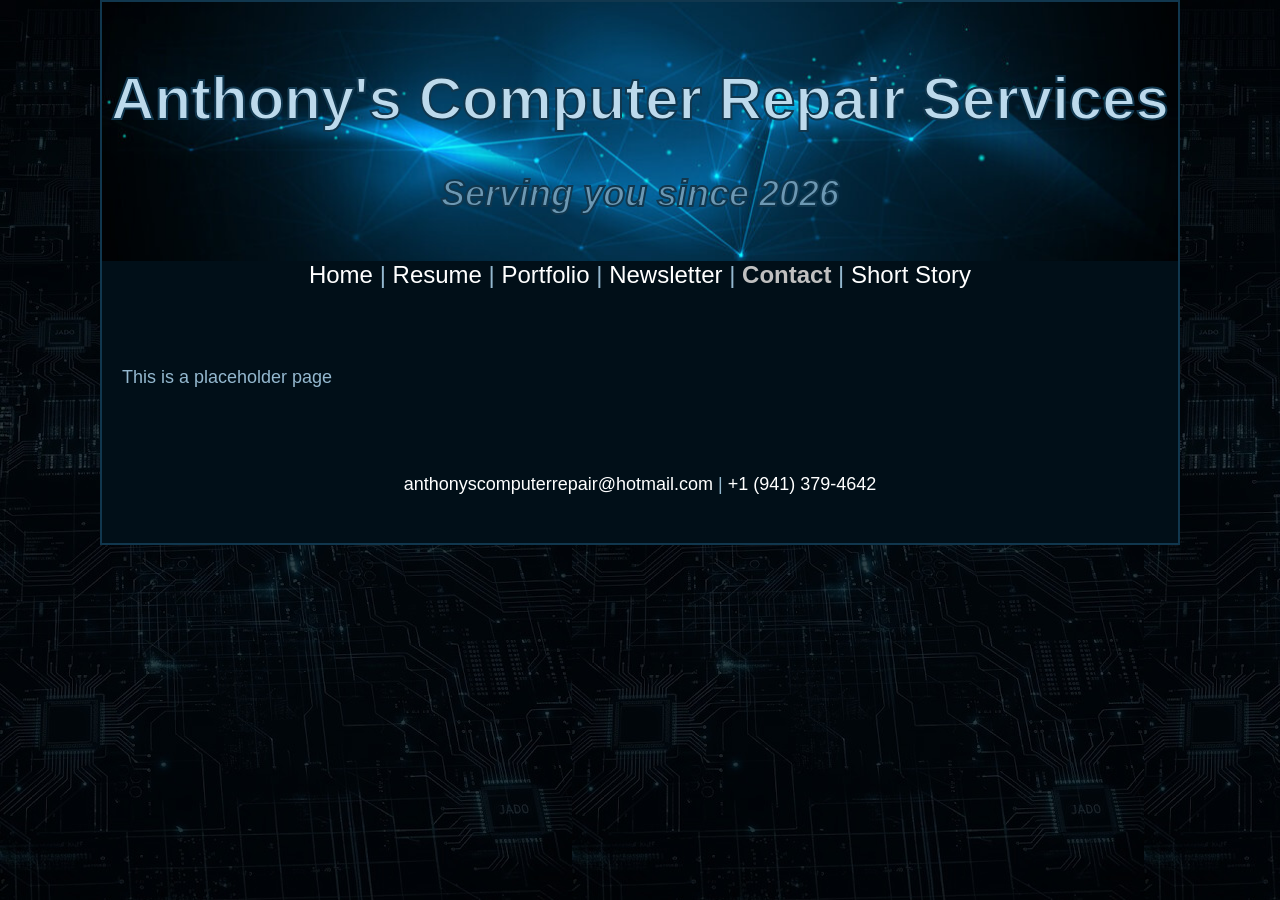
==== contact.html @ 50901dc3 "Week 5: Added stylesheet, extra pages, filled in resume page." ====
<!DOCTYPE html>
<html>
<head>
   <title>Anthony's Contact Information</title>

   <meta charset="utf-8">
   <meta name="author" content="Anthony">
   <meta name="description" content="This is Anthony Korzecki's CGS 2820 webpage. 
   This is a demonstration page detailing a startup computer repair business founded by Mr. Anthony.">
   <meta name="keywords" content="biography, Sarasota, Florida, Entrepreneur, Student, Local, Small Business">
   <meta name="viewport" content="width=device-width, initial-scale=1.0">

   <link href="anthonyscomputerrepair.css" rel="stylesheet" type="text/css">

   <link rel="shortcut icon" href="images/favicon.ico" type="image/x-icon">

</head>

<body>
   <div id="wrapper">

      <header id="top">
         <h1 class="title">
            Anthony's Computer Repair Services
         </h1>
         <h1 class="italicize">
            Serving you since 2026
         </h1>
      </header>

      <nav>
         <a href="index.html">Home</a> |
         <a href="resume.html">Resume</a> |
         <a href="portfolio.html">Portfolio</a> |
         <a href="newsletter.html">Newsletter</a> |
         <a href="contact.html"class=" selected">Contact</a> |
         <a href="pages/ShortStory.html">Short Story</a>
      </nav>

      <main>
         <p>
            This is a placeholder page
         </p>
      </main>

      <footer>
         <div id="social">
            <p>
               <a href="mailto:anthonyscomputerrepair@hotmail.com">anthonyscomputerrepair@hotmail.com</a> |
               <a href="tel:9413794642">+1 (941) 379-4642</a>
            </p>
         </div> <!-- close social -->
      </footer>

   </div> <!-- close wrapper -->
</body>
</html>
---- anthonyscomputerrepair.css ----
/* Box sizing reset requested by assignment */
* {
   box-sizing: border-box;
}

/* Tag & Element Selectors */
body {
   background-image: url('images/backgroundImage.jpg');
   max-width: 1080px;
   margin: auto;
   font-family: "Comic Sans MS", "Comic Sans", cursive, sans-serif;
}

header {
   padding-top: 2%;
   padding-bottom: 2%;
   background-image: url('images/techBanner.jpg');
   background-repeat: no-repeat;
   background-size: cover;
   background-position: center center;
   position: relative;
   -webkit-text-stroke: 2px #11374e;
}

nav {
   text-align: center;
   color: #94b8cf;
   font-size: 24px;
   margin: 0 0 40px 0;
}

main {
   padding: 20px;
}

footer {
   text-align: center;
   padding: 20px;
}

hr {
   width: 80%;
   border: 7px solid #11374e;
}

h1 {
   text-align: center;
   font-size: 36px;
   color: #6d98b3;
}

h2 {
   color: #2d96d8;
   text-align: center;
   font-size: 32px;
}

p {
   font-size: 18px;
   color: #94b8cf;
}

img {
   max-width: 250px;
   height: auto;
}

svg {
   display: block;
   margin-left: auto;
   margin-right: auto;
}

svg rect {
   fill: #2b93d3;
   stroke: rgb(255, 255, 255);
   stroke-width: 3;
   opacity: 0.5;
}

a {
   color: #ffffff;
   text-decoration: none;
}

/* Class Selectors */
.highlight {
   color: #58a8da;
   font-weight: bold;
}

.italicize {
   font-style: italic;
}

.title {
   color: #bddaec;
   font-size: 60px;
   font-weight: bold;
}

.bgcontrastfill {
   background-color: #3c88b8;
}

.smallimg {
   max-width: 100px;
}

/* ID Selectors */
#wrapper {
   border: 2px solid #11374e;
   background-color: #010f18;
}

#social {
   text-align: center;
   padding: 10px;
}

/* ==========================================================
   ADDITIONS REQUIRED FOR RUBRIC (Grading Criteria)
   ========================================================== */

/* Nav Hover and Selected States */
nav a:hover {
   color: #58a8da;
}

.selected {
   color: #C0C0C0;
   font-weight: bold;
}

/* 2-Column Resume Layout (aside & section) */
aside {
   width: 25%;
   float: left;
   box-sizing: border-box;
   padding: 14px;
   text-align: right;
}

section {
   width: 75%;
   float: left;
   box-sizing: border-box;
   padding: 14px;
}

/* Address & Abbr Tags Required for Resume */
address {
   font-style: normal;
   color: #bddaec;
   margin-bottom: 15px;
}

abbr {
   text-decoration: underline dotted;
   cursor: help;
   color: #58a8da;
}
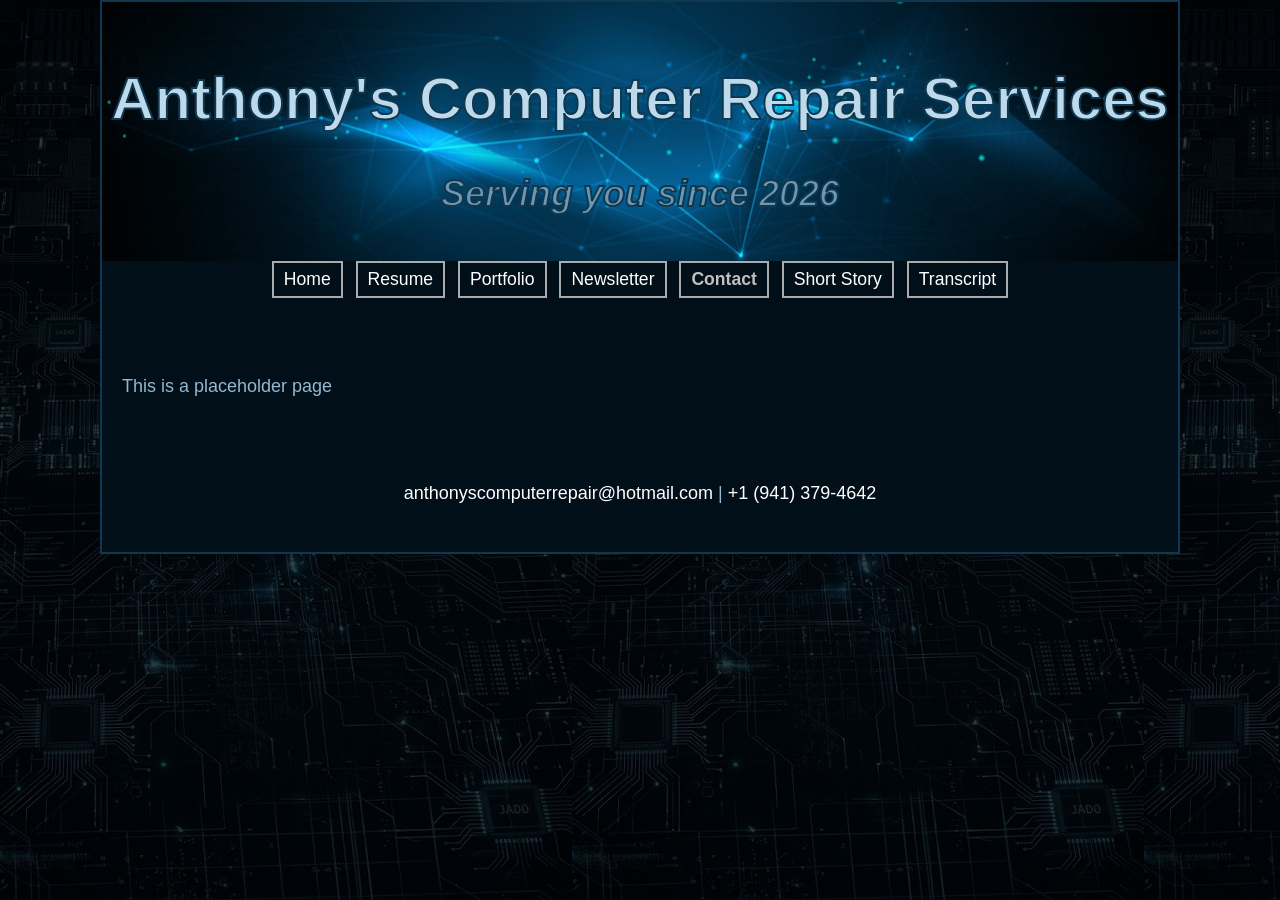
==== commit 3a94ae87: "Week 6: Added Transcript page and modified nav for all pages." ====
--- a/contact.html
+++ b/contact.html
@@ -29,12 +29,15 @@
       </header>
 
       <nav>
-         <a href="index.html">Home</a> |
-         <a href="resume.html">Resume</a> |
-         <a href="portfolio.html">Portfolio</a> |
-         <a href="newsletter.html">Newsletter</a> |
-         <a href="contact.html"class=" selected">Contact</a> |
-         <a href="pages/ShortStory.html">Short Story</a>
+         <ul>
+            <li><a href="index.html">Home</a></li>
+            <li><a href="resume.html">Resume</a></li>
+            <li><a href="portfolio.html">Portfolio</a></li>
+            <li><a href="newsletter.html">Newsletter</a></li>
+            <li><a href="contact.html" class="selected">Contact</a></li>
+            <li><a href="pages/ShortStory.html">Short Story</a></li>
+            <li><a href="transcript.html">Transcript</a></li>
+         </ul>
       </nav>
 
       <main>
--- a/anthonyscomputerrepair.css
+++ b/anthonyscomputerrepair.css
@@ -1,9 +1,7 @@
-/* Box sizing reset requested by assignment */
 * {
    box-sizing: border-box;
 }
 
-/* Tag & Element Selectors */
 body {
    background-image: url('images/backgroundImage.jpg');
    max-width: 1080px;
@@ -23,10 +21,35 @@
 }
 
 nav {
-   text-align: center;
-   color: #94b8cf;
-   font-size: 24px;
+   width: 100%;
+   text-align: center;
+   color: #94b8cf;
+   font-size: 1.1em;
    margin: 0 0 40px 0;
+}
+
+nav ul {
+   list-style: none;
+   margin: 0;
+   padding: 0;
+}
+
+nav li {
+   list-style: none;
+}
+
+nav a {
+   display: block;
+   width: 40%;
+   margin: 0 auto 8px auto;
+   color: #ffffff;
+   text-decoration: none;
+   border: 2px #AAA solid;
+   padding: 6px;
+}
+
+nav a:hover {
+   color: #58a8da;
 }
 
 main {
@@ -57,6 +80,30 @@
 
 p {
    font-size: 18px;
+   color: #94b8cf;
+}
+
+dt {
+   font-weight: bold;
+   color: #58a8da;
+   margin-top: 10px;
+}
+
+dd {
+   color: #94b8cf;
+   margin-left: 20px;
+}
+
+sub {
+   font-size: 0.8em;
+}
+
+sup {
+   font-size: 0.8em;
+}
+
+small {
+   font-size: 0.8em;
    color: #94b8cf;
 }
 
@@ -83,56 +130,6 @@
    text-decoration: none;
 }
 
-/* Class Selectors */
-.highlight {
-   color: #58a8da;
-   font-weight: bold;
-}
-
-.italicize {
-   font-style: italic;
-}
-
-.title {
-   color: #bddaec;
-   font-size: 60px;
-   font-weight: bold;
-}
-
-.bgcontrastfill {
-   background-color: #3c88b8;
-}
-
-.smallimg {
-   max-width: 100px;
-}
-
-/* ID Selectors */
-#wrapper {
-   border: 2px solid #11374e;
-   background-color: #010f18;
-}
-
-#social {
-   text-align: center;
-   padding: 10px;
-}
-
-/* ==========================================================
-   ADDITIONS REQUIRED FOR RUBRIC (Grading Criteria)
-   ========================================================== */
-
-/* Nav Hover and Selected States */
-nav a:hover {
-   color: #58a8da;
-}
-
-.selected {
-   color: #C0C0C0;
-   font-weight: bold;
-}
-
-/* 2-Column Resume Layout (aside & section) */
 aside {
    width: 25%;
    float: left;
@@ -148,7 +145,6 @@
    padding: 14px;
 }
 
-/* Address & Abbr Tags Required for Resume */
 address {
    font-style: normal;
    color: #bddaec;
@@ -160,3 +156,83 @@
    cursor: help;
    color: #58a8da;
 }
+
+.highlight {
+   color: #58a8da;
+   font-weight: bold;
+}
+
+.italicize {
+   font-style: italic;
+}
+
+.title {
+   color: #bddaec;
+   font-size: 60px;
+   font-weight: bold;
+}
+
+.bgcontrastfill {
+   background-color: #3c88b8;
+}
+
+.smallimg {
+   max-width: 100px;
+}
+
+.selected {
+   color: #C0C0C0;
+   font-weight: bold;
+}
+
+.course-list {
+   list-style: square;
+   color: #94b8cf;
+   padding-left: 40px;
+   line-height: 1.6em;
+}
+
+.recommendation-list {
+   list-style-image: url('images/bullet.png');
+   padding-left: 40px;
+   color: #94b8cf;
+   line-height: 1.6em;
+}
+
+.reference-list {
+   list-style-type: lower-roman;
+   padding-left: 40px;
+   color: #94b8cf;
+   line-height: 1.6em;
+}
+
+.special-char {
+   color: rgb(42, 119, 235);
+   font-weight: bold;
+   font-size: 1.3em;
+}
+
+#wrapper {
+   border: 2px solid #11374e;
+   background-color: #010f18;
+}
+
+#social {
+   text-align: center;
+   padding: 10px;
+}
+
+@media only screen and (min-width: 640px) {
+   nav a {
+      display: inline-block;
+      width: auto;
+      border: 2px #AAA solid;
+      padding: 6px 10px;
+      margin: 0;
+   }
+
+   nav li {
+      display: inline-block;
+      padding: 0 4px;
+   }
+}
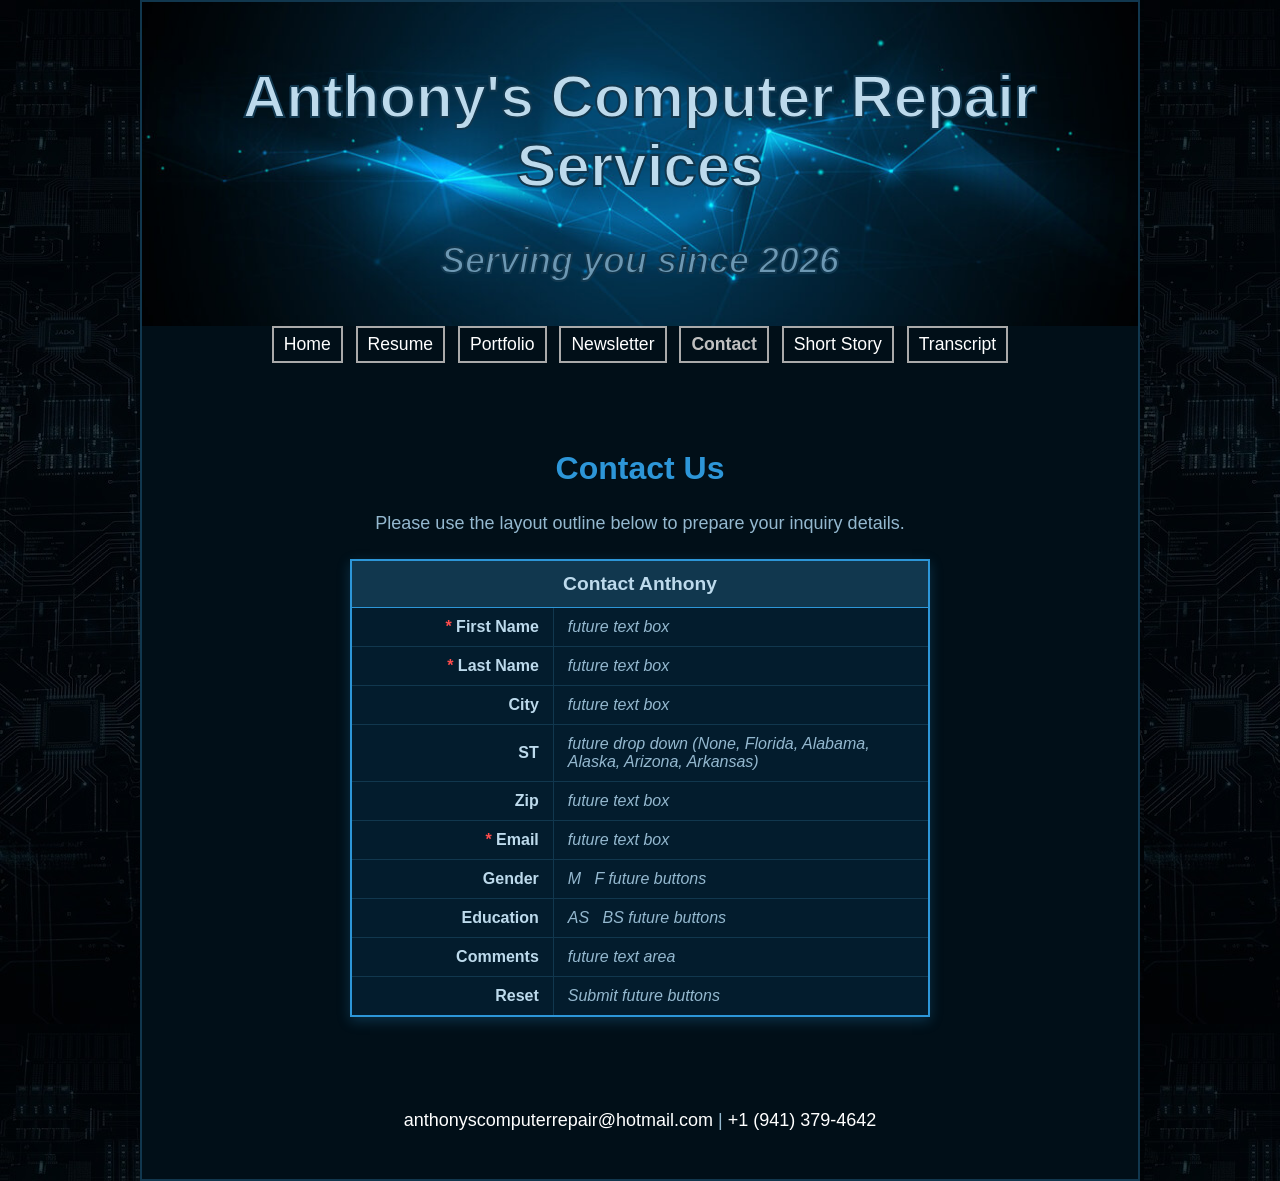
==== commit 1cc6042b: "Week 10: Refactored Stylesheet and added table to contact page" ====
--- a/contact.html
+++ b/contact.html
@@ -1,19 +1,16 @@
 <!DOCTYPE html>
-<html>
+<html lang="en">
 <head>
-   <title>Anthony's Contact Information</title>
+   <title>Contact - Anthony's Computer Repair Services</title>
 
    <meta charset="utf-8">
    <meta name="author" content="Anthony">
-   <meta name="description" content="This is Anthony Korzecki's CGS 2820 webpage. 
-   This is a demonstration page detailing a startup computer repair business founded by Mr. Anthony.">
-   <meta name="keywords" content="biography, Sarasota, Florida, Entrepreneur, Student, Local, Small Business">
+   <meta name="description" content="Contact Anthony's Computer Repair Services for hardware diagnostics, custom builds, and computer support inquiries in Sarasota, Florida.">
+   <meta name="keywords" content="contact, Sarasota, Florida, computer repair, technical support, hardware repair">
    <meta name="viewport" content="width=device-width, initial-scale=1.0">
 
    <link href="anthonyscomputerrepair.css" rel="stylesheet" type="text/css">
-
    <link rel="shortcut icon" href="images/favicon.ico" type="image/x-icon">
-
 </head>
 
 <body>
@@ -41,9 +38,76 @@
       </nav>
 
       <main>
-         <p>
-            This is a placeholder page
-         </p>
+         <h2>Contact Us</h2>
+         <p style="text-align: center;">Please use the layout outline below to prepare your inquiry details.</p>
+
+         <!-- 1 Table: 11 Rows x 2 Columns -->
+         <table>
+            <!-- Row 1: Merged Table Header -->
+            <tr>
+               <th colspan="2">Contact Anthony</th>
+            </tr>
+
+            <!-- Row 2: First Name (Required) -->
+            <tr>
+               <td class="col-label"><span class="required">*</span> First Name</td>
+               <td class="col-field">future text box</td>
+            </tr>
+
+            <!-- Row 3: Last Name (Required) -->
+            <tr>
+               <td class="col-label"><span class="required">*</span> Last Name</td>
+               <td class="col-field">future text box</td>
+            </tr>
+
+            <!-- Row 4: City -->
+            <tr>
+               <td class="col-label">City</td>
+               <td class="col-field">future text box</td>
+            </tr>
+
+            <!-- Row 5: State -->
+            <tr>
+               <td class="col-label">ST</td>
+               <td class="col-field">future drop down (None, Florida, Alabama, Alaska, Arizona, Arkansas)</td>
+            </tr>
+
+            <!-- Row 6: Zip Code -->
+            <tr>
+               <td class="col-label">Zip</td>
+               <td class="col-field">future text box</td>
+            </tr>
+
+            <!-- Row 7: Email (Required) -->
+            <tr>
+               <td class="col-label"><span class="required">*</span> Email</td>
+               <td class="col-field">future text box</td>
+            </tr>
+
+            <!-- Row 8: Gender -->
+            <tr>
+               <td class="col-label">Gender</td>
+               <td class="col-field">M &nbsp; F future buttons</td>
+            </tr>
+
+            <!-- Row 9: Education -->
+            <tr>
+               <td class="col-label">Education</td>
+               <td class="col-field">AS &nbsp; BS future buttons</td>
+            </tr>
+
+            <!-- Row 10: Comments -->
+            <tr>
+               <td class="col-label">Comments</td>
+               <td class="col-field">future text area</td>
+            </tr>
+
+            <!-- Row 11: Buttons -->
+            <tr>
+               <td class="col-label">Reset</td>
+               <td class="col-field">Submit future buttons</td>
+            </tr>
+         </table>
       </main>
 
       <footer>
--- a/anthonyscomputerrepair.css
+++ b/anthonyscomputerrepair.css
@@ -1,238 +1,386 @@
+/* Existing Tag Selectors */
 * {
-   box-sizing: border-box;
+    box-sizing: border-box;
 }
 
 body {
-   background-image: url('images/backgroundImage.jpg');
-   max-width: 1080px;
-   margin: auto;
-   font-family: "Comic Sans MS", "Comic Sans", cursive, sans-serif;
+    background-image: url('images/backgroundImage.jpg');
+    width: 1000px;
+    max-width: 1000px;
+    margin: auto;
+    font-family: "Comic Sans MS", "Comic Sans", cursive, sans-serif;
 }
 
 header {
-   padding-top: 2%;
-   padding-bottom: 2%;
-   background-image: url('images/techBanner.jpg');
-   background-repeat: no-repeat;
-   background-size: cover;
-   background-position: center center;
-   position: relative;
-   -webkit-text-stroke: 2px #11374e;
+    display: block;
+    padding-top: 2%;
+    padding-bottom: 2%;
+    background-image: url('images/techBanner.jpg');
+    background-repeat: no-repeat;
+    background-size: cover;
+    background-position: center center;
+    position: relative;
+    -webkit-text-stroke: 2px #11374e;
+}
+
+h1 {
+    text-align: center;
+    font-size: 36px;
+    color: #6d98b3;
+}
+
+h2 {
+    color: #2d96d8;
+    text-align: center;
+    font-size: 32px;
 }
 
 nav {
-   width: 100%;
-   text-align: center;
-   color: #94b8cf;
-   font-size: 1.1em;
-   margin: 0 0 40px 0;
+    display: block;
+    width: 100%;
+    text-align: center;
+    color: #94b8cf;
+    font-size: 1.1em;
+    margin: 0 0 40px 0;
 }
 
 nav ul {
-   list-style: none;
-   margin: 0;
-   padding: 0;
+    list-style: none;
+    margin: 0;
+    padding: 0;
 }
 
 nav li {
-   list-style: none;
+    list-style: none;
 }
 
 nav a {
-   display: block;
-   width: 40%;
-   margin: 0 auto 8px auto;
-   color: #ffffff;
-   text-decoration: none;
-   border: 2px #AAA solid;
-   padding: 6px;
+    display: block;
+    width: 40%;
+    margin: 0 auto 8px auto;
+    color: #ffffff;
+    text-decoration: none;
+    border: 2px #AAA solid;
+    padding: 6px;
 }
 
 nav a:hover {
-   color: #58a8da;
+    color: #58a8da;
+    background-color: #031c2d;
 }
 
 main {
-   padding: 20px;
+    display: block;
+    padding: 20px;
+}
+
+section {
+    display: block;
+    width: 75%;
+    float: left;
+    box-sizing: border-box;
+    padding: 14px;
+}
+
+article {
+    display: block;
+}
+
+aside {
+    display: block;
+    width: 25%;
+    float: left;
+    box-sizing: border-box;
+    padding: 14px;
+    text-align: right;
+}
+
+p {
+    font-size: 18px;
+    color: #94b8cf;
+}
+
+blockquote {
+    text-align: justify;
+    margin: 20px 40px;
+    line-height: 1.7em;
+    color: #bddaec;
+}
+
+blockquote:first-letter {
+    font-size: 2.2em;
+    font-weight: bold;
+    color: #58a8da;
+    float: left;
+    line-height: 0.9em;
+    margin-right: 6px;
+}
+
+hr {
+    width: 80%;
+    border: 4px solid #11374e;
+    border-radius: 6px;
+}
+
+a {
+    color: #ffffff;
+    text-decoration: none;
+}
+
+img {
+    max-width: 100%;
+    height: auto;
+    display: block;
+}
+
+dt {
+    font-weight: bold;
+    color: #58a8da;
+    margin-top: 10px;
+}
+
+dd {
+    color: #94b8cf;
+    margin-left: 20px;
+}
+
+sub, sup, small {
+    font-size: 0.8em;
+    color: #94b8cf;
+}
+
+address {
+    font-style: normal;
+    color: #bddaec;
+    margin-bottom: 15px;
+}
+
+abbr {
+    text-decoration: underline dotted;
+    cursor: help;
+    color: #58a8da;
+}
+
+figure {
+    display: inline-block;
+    vertical-align: top;
+    width: 320px;
+    margin: 15px 10px;
+    text-align: center;
+    background-color: #010f18;
+    border: 2px solid #11374e;
+    padding: 12px;
+    box-sizing: border-box;
+}
+
+figure img {
+    width: 100%;
+    height: 220px;
+    object-fit: cover;
+    border: 1px solid rgb(42, 119, 235);
+}
+
+figcaption {
+    margin-top: 10px;
+    color: #bddaec;
+    font-size: 0.95em;
+    line-height: 1.4em;
+}
+
+svg {
+    display: block;
+    margin-left: auto;
+    margin-right: auto;
+}
+
+svg rect {
+    fill: #2b93d3;
+    stroke: rgb(255, 255, 255);
+    stroke-width: 3;
+    opacity: 0.5;
+}
+
+table {
+    width: 100%;
+    max-width: 580px;
+    margin: 25px auto;
+    border: 2px solid #2d96d8;
+    border-collapse: collapse;
+    background-color: #031c2d;
+    box-shadow: 0px 4px 12px rgba(45, 150, 216, 0.25);
+}
+
+th {
+    background-color: #11374e;
+    color: #bddaec;
+    font-size: 1.2em;
+    padding: 12px;
+    text-align: center;
+    border: 1px solid #2d96d8;
+}
+
+tr {
+    border-bottom: 1px solid #11374e;
+}
+
+td {
+    padding: 10px 14px;
+    vertical-align: middle;
+    border: 1px solid #11374e;
+    color: #94b8cf;
 }
 
 footer {
-   text-align: center;
-   padding: 20px;
-}
-
-hr {
-   width: 80%;
-   border: 7px solid #11374e;
-}
-
-h1 {
-   text-align: center;
-   font-size: 36px;
-   color: #6d98b3;
-}
-
-h2 {
-   color: #2d96d8;
-   text-align: center;
-   font-size: 32px;
-}
-
-p {
-   font-size: 18px;
-   color: #94b8cf;
-}
-
-dt {
-   font-weight: bold;
-   color: #58a8da;
-   margin-top: 10px;
-}
-
-dd {
-   color: #94b8cf;
-   margin-left: 20px;
-}
-
-sub {
-   font-size: 0.8em;
-}
-
-sup {
-   font-size: 0.8em;
-}
-
-small {
-   font-size: 0.8em;
-   color: #94b8cf;
-}
-
-img {
-   max-width: 250px;
-   height: auto;
-}
-
-svg {
-   display: block;
-   margin-left: auto;
-   margin-right: auto;
-}
-
-svg rect {
-   fill: #2b93d3;
-   stroke: rgb(255, 255, 255);
-   stroke-width: 3;
-   opacity: 0.5;
-}
-
-a {
-   color: #ffffff;
-   text-decoration: none;
-}
-
-aside {
-   width: 25%;
-   float: left;
-   box-sizing: border-box;
-   padding: 14px;
-   text-align: right;
-}
-
-section {
-   width: 75%;
-   float: left;
-   box-sizing: border-box;
-   padding: 14px;
-}
-
-address {
-   font-style: normal;
-   color: #bddaec;
-   margin-bottom: 15px;
-}
-
-abbr {
-   text-decoration: underline dotted;
-   cursor: help;
-   color: #58a8da;
-}
-
+    display: block;
+    text-align: center;
+    padding: 20px;
+}
+
+/* ID Selectors */
+#wrapper {
+    border: 2px solid #11374e;
+    background-color: #010f18;
+}
+
+#figureContainer {
+    text-align: center;
+    width: 100%;
+    margin: 0 auto;
+    padding: 10px 0;
+}
+
+#social {
+    text-align: center;
+    padding: 10px;
+}
+
+/* Class Selectors */
 .highlight {
-   color: #58a8da;
-   font-weight: bold;
+    color: #58a8da;
+    font-weight: bold;
 }
 
 .italicize {
-   font-style: italic;
+    font-style: italic;
 }
 
 .title {
-   color: #bddaec;
-   font-size: 60px;
-   font-weight: bold;
+    color: #bddaec;
+    font-size: 60px;
+    font-weight: bold;
 }
 
 .bgcontrastfill {
-   background-color: #3c88b8;
+    background-color: #3c88b8;
 }
 
 .smallimg {
-   max-width: 100px;
+    max-width: 100px;
 }
 
 .selected {
-   color: #C0C0C0;
-   font-weight: bold;
+    color: #C0C0C0;
+    font-weight: bold;
+}
+
+.box {
+    border: 2px solid #2d96d8;
+    background-color: #031c2d;
+    padding: 15px;
+    margin: 20px auto;
+    width: 90%;
+    box-shadow: 0px 4px 12px rgba(45, 150, 216, 0.35);
+}
+
+.infobar {
+    background-color: #11374e;
+    color: #ffffff;
+    text-align: center;
+    padding: 8px;
+    margin: 25px 0 15px 0;
+    letter-spacing: 1px;
+}
+
+.byline {
+    text-align: center;
+    font-style: italic;
+    color: #58a8da;
+    font-size: 1.1em;
+    margin-bottom: 8px;
+}
+
+.newsletter-list {
+    list-style-image: url('images/bullet.png');
+    padding-left: 50px;
+    color: #94b8cf;
+    line-height: 1.8em;
+    font-size: 17px;
 }
 
 .course-list {
-   list-style: square;
-   color: #94b8cf;
-   padding-left: 40px;
-   line-height: 1.6em;
+    list-style: square;
+    color: #94b8cf;
+    padding-left: 40px;
+    line-height: 1.6em;
 }
 
 .recommendation-list {
-   list-style-image: url('images/bullet.png');
-   padding-left: 40px;
-   color: #94b8cf;
-   line-height: 1.6em;
+    list-style-image: url('images/bullet.png');
+    padding-left: 40px;
+    color: #94b8cf;
+    line-height: 1.6em;
 }
 
 .reference-list {
-   list-style-type: lower-roman;
-   padding-left: 40px;
-   color: #94b8cf;
-   line-height: 1.6em;
+    list-style-type: lower-roman;
+    padding-left: 40px;
+    color: #94b8cf;
+    line-height: 1.6em;
 }
 
 .special-char {
-   color: rgb(42, 119, 235);
-   font-weight: bold;
-   font-size: 1.3em;
-}
-
-#wrapper {
-   border: 2px solid #11374e;
-   background-color: #010f18;
-}
-
-#social {
-   text-align: center;
-   padding: 10px;
-}
-
+    color: rgb(42, 119, 235);
+    font-weight: bold;
+    font-size: 1.3em;
+}
+
+.badge {
+    max-width: 200px;
+    display: inline-block;
+    margin: 5px;
+}
+
+.col-label {
+    text-align: right;
+    width: 35%;
+    font-weight: bold;
+    color: #bddaec;
+}
+
+.col-field {
+    text-align: left;
+    width: 65%;
+    color: #94b8cf;
+    font-style: italic;
+}
+
+.required {
+    color: #ff4d4d;
+    font-weight: bold;
+}
+
+/* Media Queries */
 @media only screen and (min-width: 640px) {
-   nav a {
-      display: inline-block;
-      width: auto;
-      border: 2px #AAA solid;
-      padding: 6px 10px;
-      margin: 0;
-   }
-
-   nav li {
-      display: inline-block;
-      padding: 0 4px;
-   }
+    nav a {
+        display: inline-block;
+        width: auto;
+        border: 2px #AAA solid;
+        padding: 6px 10px;
+        margin: 0;
+    }
+
+    nav li {
+        display: inline-block;
+        padding: 0 4px;
+    }
 }
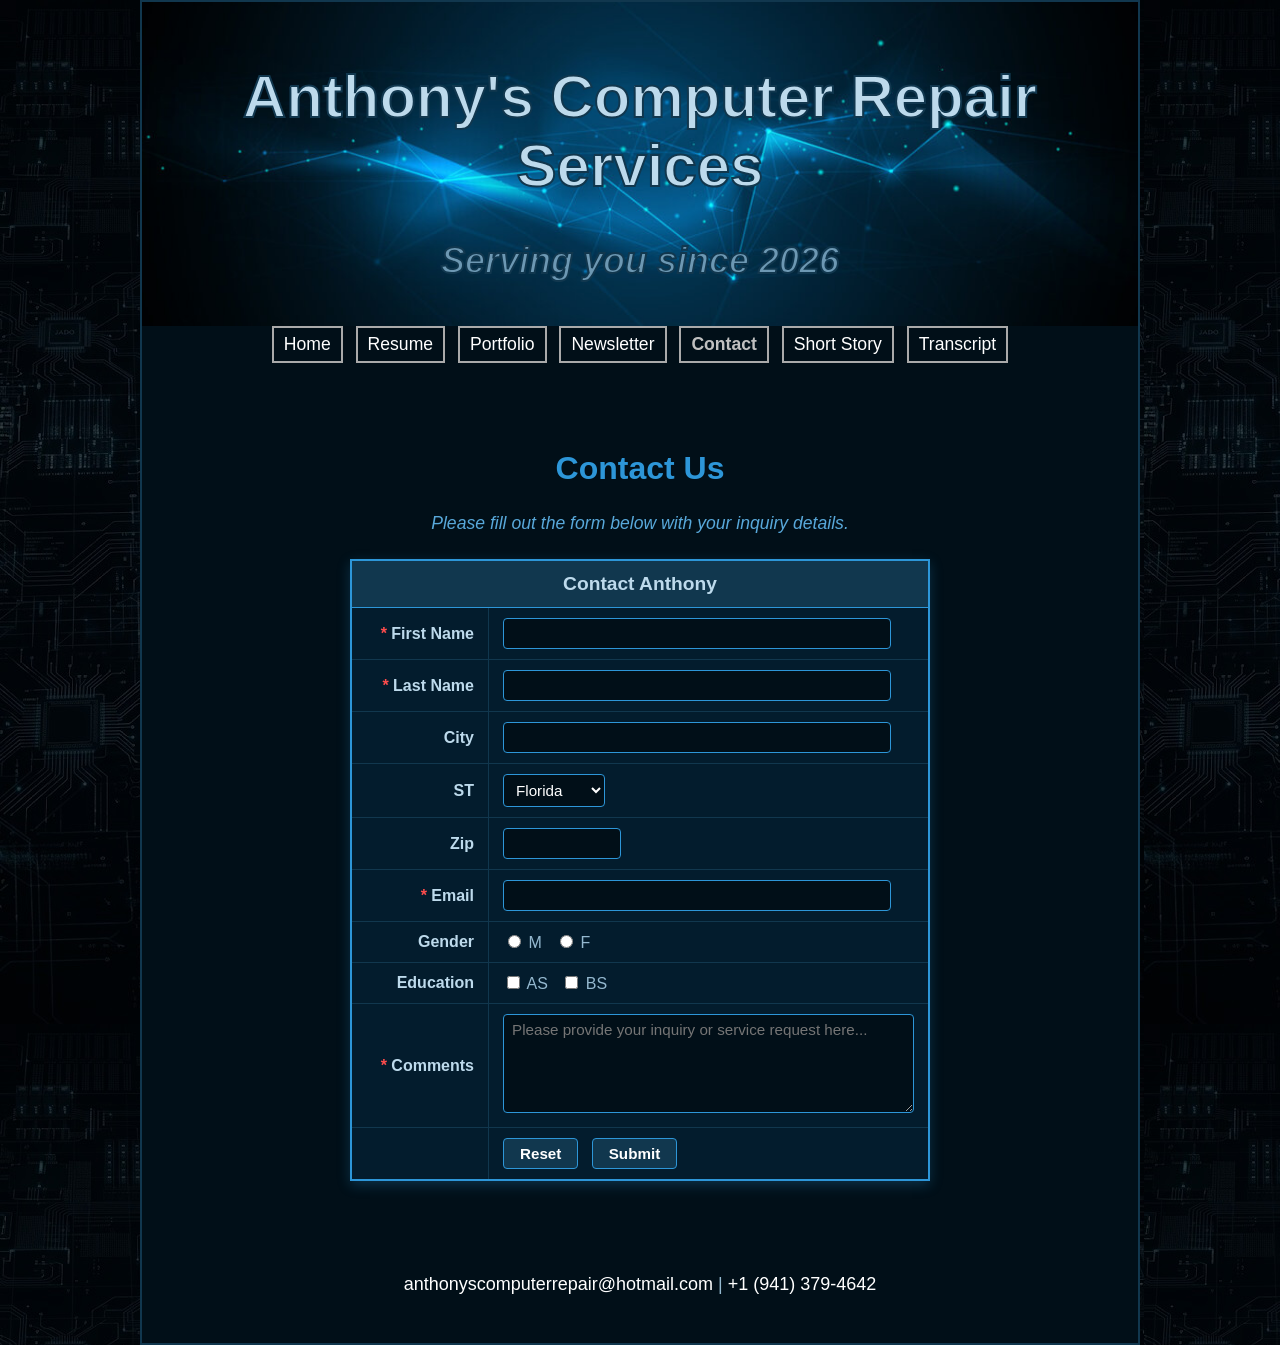
==== commit 1b7cb640: "Week 11: Finished Contact Form" ====
--- a/contact.html
+++ b/contact.html
@@ -39,75 +39,117 @@
 
       <main>
          <h2>Contact Us</h2>
-         <p style="text-align: center;">Please use the layout outline below to prepare your inquiry details.</p>
+         <p class="byline">Please fill out the form below with your inquiry details.</p>
 
-         <!-- 1 Table: 11 Rows x 2 Columns -->
-         <table>
-            <!-- Row 1: Merged Table Header -->
-            <tr>
-               <th colspan="2">Contact Anthony</th>
-            </tr>
+         <!-- Single Form Element enclosing the layout Table -->
+         <form name="contactForm" id="contactForm" action="https://api.web3forms.com/submit" method="POST">
 
-            <!-- Row 2: First Name (Required) -->
-            <tr>
-               <td class="col-label"><span class="required">*</span> First Name</td>
-               <td class="col-field">future text box</td>
-            </tr>
+            <input type="hidden" name="access_key" value="77596fff-ccec-4340-9bd5-12ba7e7df291">
+            <input type="hidden" name="subject" value="Anthony's Computer Repair Services Contact Submission">
+            <input type="hidden" name="redirect" value="https://cgs.desolationrow.site/contactSent.html">
 
-            <!-- Row 3: Last Name (Required) -->
-            <tr>
-               <td class="col-label"><span class="required">*</span> Last Name</td>
-               <td class="col-field">future text box</td>
-            </tr>
+            <!-- 1 Table: 11 Rows x 2 Columns -->
+            <table>
+               <!-- Row 1: Merged Table Header -->
+               <tr>
+                  <th colspan="2">Contact Anthony</th>
+               </tr>
 
-            <!-- Row 4: City -->
-            <tr>
-               <td class="col-label">City</td>
-               <td class="col-field">future text box</td>
-            </tr>
+               <!-- Row 2: First Name (Required) -->
+               <tr>
+                  <td class="col-label"><label for="FirstName"><span class="required">*</span> First Name</label></td>
+                  <td class="col-field">
+                     <input type="text" name="FirstName" id="FirstName" size="40" required>
+                  </td>
+               </tr>
 
-            <!-- Row 5: State -->
-            <tr>
-               <td class="col-label">ST</td>
-               <td class="col-field">future drop down (None, Florida, Alabama, Alaska, Arizona, Arkansas)</td>
-            </tr>
+               <!-- Row 3: Last Name (Required) -->
+               <tr>
+                  <td class="col-label"><label for="LastName"><span class="required">*</span> Last Name</label></td>
+                  <td class="col-field">
+                     <input type="text" name="LastName" id="LastName" size="40" required>
+                  </td>
+               </tr>
 
-            <!-- Row 6: Zip Code -->
-            <tr>
-               <td class="col-label">Zip</td>
-               <td class="col-field">future text box</td>
-            </tr>
+               <!-- Row 4: City -->
+               <tr>
+                  <td class="col-label"><label for="City">City</label></td>
+                  <td class="col-field">
+                     <input type="text" name="City" id="City" size="40">
+                  </td>
+               </tr>
 
-            <!-- Row 7: Email (Required) -->
-            <tr>
-               <td class="col-label"><span class="required">*</span> Email</td>
-               <td class="col-field">future text box</td>
-            </tr>
+               <!-- Row 5: State Dropdown (Default Florida) -->
+               <tr>
+                  <td class="col-label"><label for="State">ST</label></td>
+                  <td class="col-field">
+                     <select name="State" id="State">
+                        <option value="">None</option>
+                        <option value="FL" selected>Florida</option>
+                        <option value="AL">Alabama</option>
+                        <option value="AK">Alaska</option>
+                        <option value="AZ">Arizona</option>
+                        <option value="AR">Arkansas</option>
+                     </select>
+                  </td>
+               </tr>
 
-            <!-- Row 8: Gender -->
-            <tr>
-               <td class="col-label">Gender</td>
-               <td class="col-field">M &nbsp; F future buttons</td>
-            </tr>
+               <!-- Row 6: Zip Code -->
+               <tr>
+                  <td class="col-label"><label for="Zip">Zip</label></td>
+                  <td class="col-field">
+                     <input type="text" name="Zip" id="Zip" size="10" pattern="[0-9]{5}" title="Five digit zip code">
+                  </td>
+               </tr>
 
-            <!-- Row 9: Education -->
-            <tr>
-               <td class="col-label">Education</td>
-               <td class="col-field">AS &nbsp; BS future buttons</td>
-            </tr>
+               <!-- Row 7: Email (Required) -->
+               <tr>
+                  <td class="col-label"><label for="Email"><span class="required">*</span> Email</label></td>
+                  <td class="col-field">
+                     <input type="email" name="Email" id="Email" size="40" required>
+                  </td>
+               </tr>
 
-            <!-- Row 10: Comments -->
-            <tr>
-               <td class="col-label">Comments</td>
-               <td class="col-field">future text area</td>
-            </tr>
+               <!-- Row 8: Gender Radio Buttons -->
+               <tr>
+                  <td class="col-label">Gender</td>
+                  <td class="col-field">
+                     <input type="radio" name="Gender" id="GenderM" value="M">
+                     <label for="GenderM">M</label>&nbsp;&nbsp;
+                     <input type="radio" name="Gender" id="GenderF" value="F">
+                     <label for="GenderF">F</label>
+                  </td>
+               </tr>
 
-            <!-- Row 11: Buttons -->
-            <tr>
-               <td class="col-label">Reset</td>
-               <td class="col-field">Submit future buttons</td>
-            </tr>
-         </table>
+               <!-- Row 9: Education Checkboxes -->
+               <tr>
+                  <td class="col-label">Education</td>
+                  <td class="col-field">
+                     <input type="checkbox" name="EducationAS" id="EducationAS" value="AS">
+                     <label for="EducationAS">AS</label>&nbsp;&nbsp;
+                     <input type="checkbox" name="EducationBS" id="EducationBS" value="BS">
+                     <label for="EducationBS">BS</label>
+                  </td>
+               </tr>
+
+               <!-- Row 10: Comments (Required) -->
+               <tr>
+                  <td class="col-label"><label for="Comments"><span class="required">*</span> Comments</label></td>
+                  <td class="col-field">
+                     <textarea name="Comments" id="Comments" rows="5" cols="42" placeholder="Please provide your inquiry or service request here..." required></textarea>
+                  </td>
+               </tr>
+
+               <!-- Row 11: Action Buttons -->
+               <tr>
+                  <td class="col-label">&nbsp;</td>
+                  <td class="col-field">
+                     <input type="reset" value="Reset">&nbsp;&nbsp;
+                     <input type="submit" value="Submit">
+                  </td>
+               </tr>
+            </table>
+         </form>
       </main>
 
       <footer>
--- a/anthonyscomputerrepair.css
+++ b/anthonyscomputerrepair.css
@@ -1,386 +1,428 @@
 /* Existing Tag Selectors */
 * {
-    box-sizing: border-box;
+   box-sizing: border-box;
 }
 
 body {
-    background-image: url('images/backgroundImage.jpg');
-    width: 1000px;
-    max-width: 1000px;
-    margin: auto;
-    font-family: "Comic Sans MS", "Comic Sans", cursive, sans-serif;
+   background-image: url('images/backgroundImage.jpg');
+   width: 1000px;
+   max-width: 1000px;
+   margin: auto;
+   font-family: "Comic Sans MS", "Comic Sans", cursive, sans-serif;
 }
 
 header {
-    display: block;
-    padding-top: 2%;
-    padding-bottom: 2%;
-    background-image: url('images/techBanner.jpg');
-    background-repeat: no-repeat;
-    background-size: cover;
-    background-position: center center;
-    position: relative;
-    -webkit-text-stroke: 2px #11374e;
+   display: block;
+   padding-top: 2%;
+   padding-bottom: 2%;
+   background-image: url('images/techBanner.jpg');
+   background-repeat: no-repeat;
+   background-size: cover;
+   background-position: center center;
+   position: relative;
+   -webkit-text-stroke: 2px #11374e;
 }
 
 h1 {
-    text-align: center;
-    font-size: 36px;
-    color: #6d98b3;
+   text-align: center;
+   font-size: 36px;
+   color: #6d98b3;
 }
 
 h2 {
-    color: #2d96d8;
-    text-align: center;
-    font-size: 32px;
+   color: #2d96d8;
+   text-align: center;
+   font-size: 32px;
 }
 
 nav {
-    display: block;
-    width: 100%;
-    text-align: center;
-    color: #94b8cf;
-    font-size: 1.1em;
-    margin: 0 0 40px 0;
+   display: block;
+   width: 100%;
+   text-align: center;
+   color: #94b8cf;
+   font-size: 1.1em;
+   margin: 0 0 40px 0;
 }
 
 nav ul {
-    list-style: none;
-    margin: 0;
-    padding: 0;
+   list-style: none;
+   margin: 0;
+   padding: 0;
 }
 
 nav li {
-    list-style: none;
+   list-style: none;
 }
 
 nav a {
-    display: block;
-    width: 40%;
-    margin: 0 auto 8px auto;
-    color: #ffffff;
-    text-decoration: none;
-    border: 2px #AAA solid;
-    padding: 6px;
+   display: block;
+   width: 40%;
+   margin: 0 auto 8px auto;
+   color: #ffffff;
+   text-decoration: none;
+   border: 2px #AAA solid;
+   padding: 6px;
 }
 
 nav a:hover {
-    color: #58a8da;
-    background-color: #031c2d;
+   color: #58a8da;
+   background-color: #031c2d;
 }
 
 main {
-    display: block;
-    padding: 20px;
+   display: block;
+   padding: 20px;
 }
 
 section {
-    display: block;
-    width: 75%;
-    float: left;
-    box-sizing: border-box;
-    padding: 14px;
+   display: block;
+   width: 75%;
+   float: left;
+   box-sizing: border-box;
+   padding: 14px;
 }
 
 article {
-    display: block;
+   display: block;
 }
 
 aside {
-    display: block;
-    width: 25%;
-    float: left;
-    box-sizing: border-box;
-    padding: 14px;
-    text-align: right;
+   display: block;
+   width: 25%;
+   float: left;
+   box-sizing: border-box;
+   padding: 14px;
+   text-align: right;
 }
 
 p {
-    font-size: 18px;
-    color: #94b8cf;
+   font-size: 18px;
+   color: #94b8cf;
 }
 
 blockquote {
-    text-align: justify;
-    margin: 20px 40px;
-    line-height: 1.7em;
-    color: #bddaec;
+   text-align: justify;
+   margin: 20px 40px;
+   line-height: 1.7em;
+   color: #bddaec;
 }
 
 blockquote:first-letter {
-    font-size: 2.2em;
-    font-weight: bold;
-    color: #58a8da;
-    float: left;
-    line-height: 0.9em;
-    margin-right: 6px;
+   font-size: 2.2em;
+   font-weight: bold;
+   color: #58a8da;
+   float: left;
+   line-height: 0.9em;
+   margin-right: 6px;
 }
 
 hr {
-    width: 80%;
-    border: 4px solid #11374e;
-    border-radius: 6px;
+   width: 80%;
+   border: 4px solid #11374e;
+   border-radius: 6px;
 }
 
 a {
-    color: #ffffff;
-    text-decoration: none;
+   color: #ffffff;
+   text-decoration: none;
 }
 
 img {
-    max-width: 100%;
-    height: auto;
-    display: block;
+   max-width: 100%;
+   height: auto;
+   display: block;
 }
 
 dt {
-    font-weight: bold;
-    color: #58a8da;
-    margin-top: 10px;
+   font-weight: bold;
+   color: #58a8da;
+   margin-top: 10px;
 }
 
 dd {
-    color: #94b8cf;
-    margin-left: 20px;
+   color: #94b8cf;
+   margin-left: 20px;
 }
 
 sub, sup, small {
-    font-size: 0.8em;
-    color: #94b8cf;
+   font-size: 0.8em;
+   color: #94b8cf;
 }
 
 address {
-    font-style: normal;
-    color: #bddaec;
-    margin-bottom: 15px;
+   font-style: normal;
+   color: #bddaec;
+   margin-bottom: 15px;
 }
 
 abbr {
-    text-decoration: underline dotted;
-    cursor: help;
-    color: #58a8da;
+   text-decoration: underline dotted;
+   cursor: help;
+   color: #58a8da;
 }
 
 figure {
-    display: inline-block;
-    vertical-align: top;
-    width: 320px;
-    margin: 15px 10px;
-    text-align: center;
-    background-color: #010f18;
-    border: 2px solid #11374e;
-    padding: 12px;
-    box-sizing: border-box;
+   display: inline-block;
+   vertical-align: top;
+   width: 320px;
+   margin: 15px 10px;
+   text-align: center;
+   background-color: #010f18;
+   border: 2px solid #11374e;
+   padding: 12px;
+   box-sizing: border-box;
 }
 
 figure img {
-    width: 100%;
-    height: 220px;
-    object-fit: cover;
-    border: 1px solid rgb(42, 119, 235);
+   width: 100%;
+   height: 220px;
+   object-fit: cover;
+   border: 1px solid rgb(42, 119, 235);
 }
 
 figcaption {
-    margin-top: 10px;
-    color: #bddaec;
-    font-size: 0.95em;
-    line-height: 1.4em;
+   margin-top: 10px;
+   color: #bddaec;
+   font-size: 0.95em;
+   line-height: 1.4em;
 }
 
 svg {
-    display: block;
-    margin-left: auto;
-    margin-right: auto;
+   display: block;
+   margin-left: auto;
+   margin-right: auto;
 }
 
 svg rect {
-    fill: #2b93d3;
-    stroke: rgb(255, 255, 255);
-    stroke-width: 3;
-    opacity: 0.5;
+   fill: #2b93d3;
+   stroke: rgb(255, 255, 255);
+   stroke-width: 3;
+   opacity: 0.5;
+}
+
+form {
+   margin: 0;
+   padding: 0;
 }
 
 table {
-    width: 100%;
-    max-width: 580px;
-    margin: 25px auto;
-    border: 2px solid #2d96d8;
-    border-collapse: collapse;
-    background-color: #031c2d;
-    box-shadow: 0px 4px 12px rgba(45, 150, 216, 0.25);
+   width: 100%;
+   max-width: 580px;
+   margin: 25px auto;
+   border: 2px solid #2d96d8;
+   border-collapse: collapse;
+   background-color: #031c2d;
+   box-shadow: 0px 4px 12px rgba(45, 150, 216, 0.25);
+}
+
+tr {
+   border-bottom: 1px solid #11374e;
 }
 
 th {
-    background-color: #11374e;
-    color: #bddaec;
-    font-size: 1.2em;
-    padding: 12px;
-    text-align: center;
-    border: 1px solid #2d96d8;
-}
-
-tr {
-    border-bottom: 1px solid #11374e;
+   background-color: #11374e;
+   color: #bddaec;
+   font-size: 1.2em;
+   padding: 12px;
+   text-align: center;
+   border: 1px solid #2d96d8;
 }
 
 td {
-    padding: 10px 14px;
-    vertical-align: middle;
-    border: 1px solid #11374e;
-    color: #94b8cf;
+   padding: 10px 14px;
+   vertical-align: middle;
+   border: 1px solid #11374e;
+   color: #94b8cf;
+}
+
+label {
+   cursor: pointer;
+}
+
+input, select, textarea {
+   font-family: inherit;
+   font-size: 0.95em;
+   color: #ffffff;
+   background-color: #010f18;
+   border: 1px solid #2d96d8;
+   padding: 6px 8px;
+   border-radius: 4px;
+   box-sizing: border-box;
+}
+
+input[type="text"], input[type="email"], select, textarea {
+   max-width: 100%;
+}
+
+input[type="radio"], input[type="checkbox"] {
+   accent-color: #2d96d8;
+   cursor: pointer;
+}
+
+input[type="submit"], input[type="reset"] {
+   background-color: #11374e;
+   color: #ffffff;
+   border: 1px solid #2d96d8;
+   padding: 6px 16px;
+   font-weight: bold;
+   cursor: pointer;
+}
+
+input[type="submit"]:hover, input[type="reset"]:hover {
+   background-color: #2d96d8;
+   color: #010f18;
 }
 
 footer {
-    display: block;
-    text-align: center;
-    padding: 20px;
+   display: block;
+   text-align: center;
+   padding: 20px;
 }
 
 /* ID Selectors */
 #wrapper {
-    border: 2px solid #11374e;
-    background-color: #010f18;
+   border: 2px solid #11374e;
+   background-color: #010f18;
 }
 
 #figureContainer {
-    text-align: center;
-    width: 100%;
-    margin: 0 auto;
-    padding: 10px 0;
+   text-align: center;
+   width: 100%;
+   margin: 0 auto;
+   padding: 10px 0;
 }
 
 #social {
-    text-align: center;
-    padding: 10px;
+   text-align: center;
+   padding: 10px;
 }
 
 /* Class Selectors */
+.badge {
+   max-width: 200px;
+   display: inline-block;
+   margin: 5px;
+}
+
+.bgcontrastfill {
+   background-color: #3c88b8;
+}
+
+.box {
+   border: 2px solid #2d96d8;
+   background-color: #031c2d;
+   padding: 15px;
+   margin: 20px auto;
+   width: 90%;
+   box-shadow: 0px 4px 12px rgba(45, 150, 216, 0.35);
+}
+
+.byline {
+   text-align: center;
+   font-style: italic;
+   color: #58a8da;
+   font-size: 1.1em;
+   margin-bottom: 8px;
+}
+
+.col-field {
+   text-align: left;
+   width: 65%;
+   color: #94b8cf;
+}
+
+.col-label {
+   text-align: right;
+   width: 35%;
+   font-weight: bold;
+   color: #bddaec;
+}
+
+.course-list {
+   list-style: square;
+   color: #94b8cf;
+   padding-left: 40px;
+   line-height: 1.6em;
+}
+
 .highlight {
-    color: #58a8da;
-    font-weight: bold;
+   color: #58a8da;
+   font-weight: bold;
+}
+
+.infobar {
+   background-color: #11374e;
+   color: #ffffff;
+   text-align: center;
+   padding: 8px;
+   margin: 25px 0 15px 0;
+   letter-spacing: 1px;
 }
 
 .italicize {
-    font-style: italic;
+   font-style: italic;
+}
+
+.newsletter-list {
+   list-style-image: url('images/bullet.png');
+   padding-left: 50px;
+   color: #94b8cf;
+   line-height: 1.8em;
+   font-size: 17px;
+}
+
+.recommendation-list {
+   list-style-image: url('images/bullet.png');
+   padding-left: 40px;
+   color: #94b8cf;
+   line-height: 1.6em;
+}
+
+.reference-list {
+   list-style-type: lower-roman;
+   padding-left: 40px;
+   color: #94b8cf;
+   line-height: 1.6em;
+}
+
+.required {
+   color: #ff4d4d;
+   font-weight: bold;
+}
+
+.selected {
+   color: #C0C0C0;
+   font-weight: bold;
+}
+
+.smallimg {
+   max-width: 100px;
+}
+
+.special-char {
+   color: rgb(42, 119, 235);
+   font-weight: bold;
+   font-size: 1.3em;
 }
 
 .title {
-    color: #bddaec;
-    font-size: 60px;
-    font-weight: bold;
-}
-
-.bgcontrastfill {
-    background-color: #3c88b8;
-}
-
-.smallimg {
-    max-width: 100px;
-}
-
-.selected {
-    color: #C0C0C0;
-    font-weight: bold;
-}
-
-.box {
-    border: 2px solid #2d96d8;
-    background-color: #031c2d;
-    padding: 15px;
-    margin: 20px auto;
-    width: 90%;
-    box-shadow: 0px 4px 12px rgba(45, 150, 216, 0.35);
-}
-
-.infobar {
-    background-color: #11374e;
-    color: #ffffff;
-    text-align: center;
-    padding: 8px;
-    margin: 25px 0 15px 0;
-    letter-spacing: 1px;
-}
-
-.byline {
-    text-align: center;
-    font-style: italic;
-    color: #58a8da;
-    font-size: 1.1em;
-    margin-bottom: 8px;
-}
-
-.newsletter-list {
-    list-style-image: url('images/bullet.png');
-    padding-left: 50px;
-    color: #94b8cf;
-    line-height: 1.8em;
-    font-size: 17px;
-}
-
-.course-list {
-    list-style: square;
-    color: #94b8cf;
-    padding-left: 40px;
-    line-height: 1.6em;
-}
-
-.recommendation-list {
-    list-style-image: url('images/bullet.png');
-    padding-left: 40px;
-    color: #94b8cf;
-    line-height: 1.6em;
-}
-
-.reference-list {
-    list-style-type: lower-roman;
-    padding-left: 40px;
-    color: #94b8cf;
-    line-height: 1.6em;
-}
-
-.special-char {
-    color: rgb(42, 119, 235);
-    font-weight: bold;
-    font-size: 1.3em;
-}
-
-.badge {
-    max-width: 200px;
-    display: inline-block;
-    margin: 5px;
-}
-
-.col-label {
-    text-align: right;
-    width: 35%;
-    font-weight: bold;
-    color: #bddaec;
-}
-
-.col-field {
-    text-align: left;
-    width: 65%;
-    color: #94b8cf;
-    font-style: italic;
-}
-
-.required {
-    color: #ff4d4d;
-    font-weight: bold;
+   color: #bddaec;
+   font-size: 60px;
+   font-weight: bold;
 }
 
 /* Media Queries */
 @media only screen and (min-width: 640px) {
-    nav a {
-        display: inline-block;
-        width: auto;
-        border: 2px #AAA solid;
-        padding: 6px 10px;
-        margin: 0;
-    }
-
-    nav li {
-        display: inline-block;
-        padding: 0 4px;
-    }
+   nav a {
+      display: inline-block;
+      width: auto;
+      border: 2px #AAA solid;
+      padding: 6px 10px;
+      margin: 0;
+   }
+
+   nav li {
+      display: inline-block;
+      padding: 0 4px;
+   }
 }
